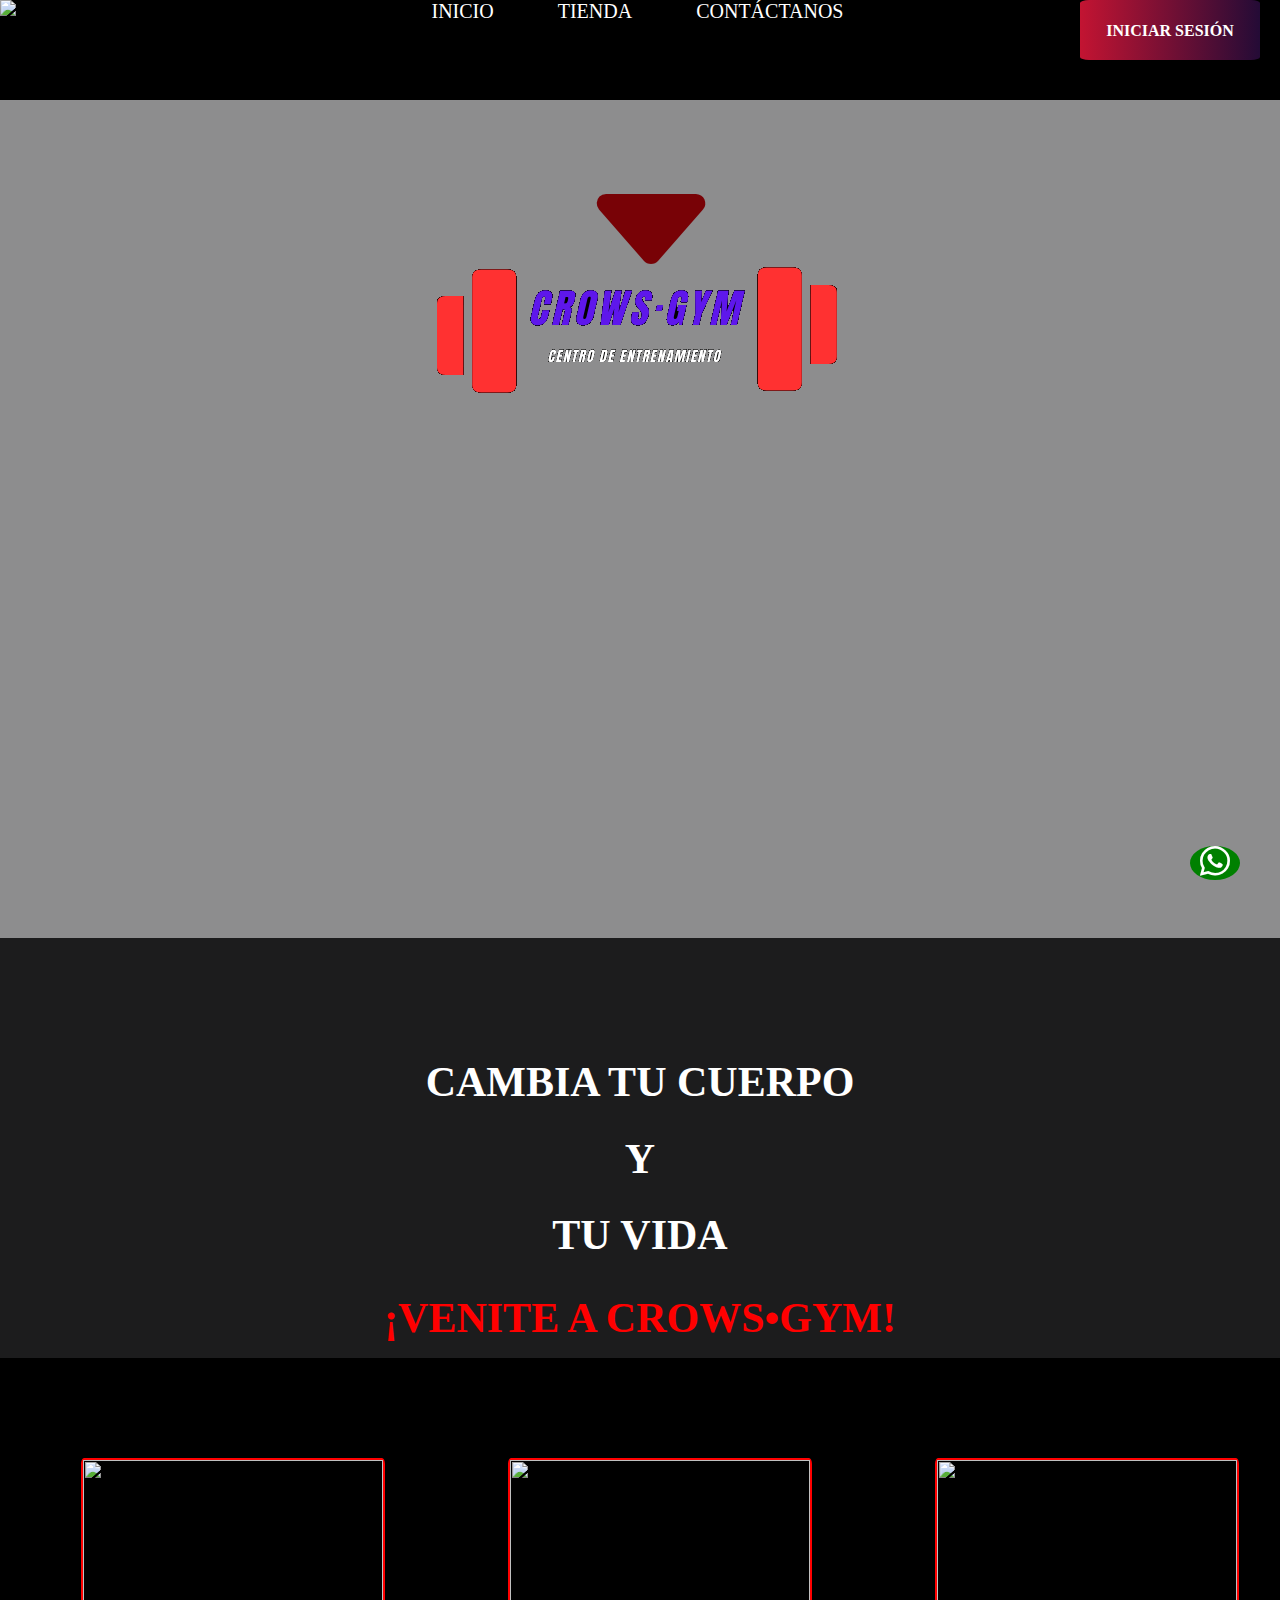
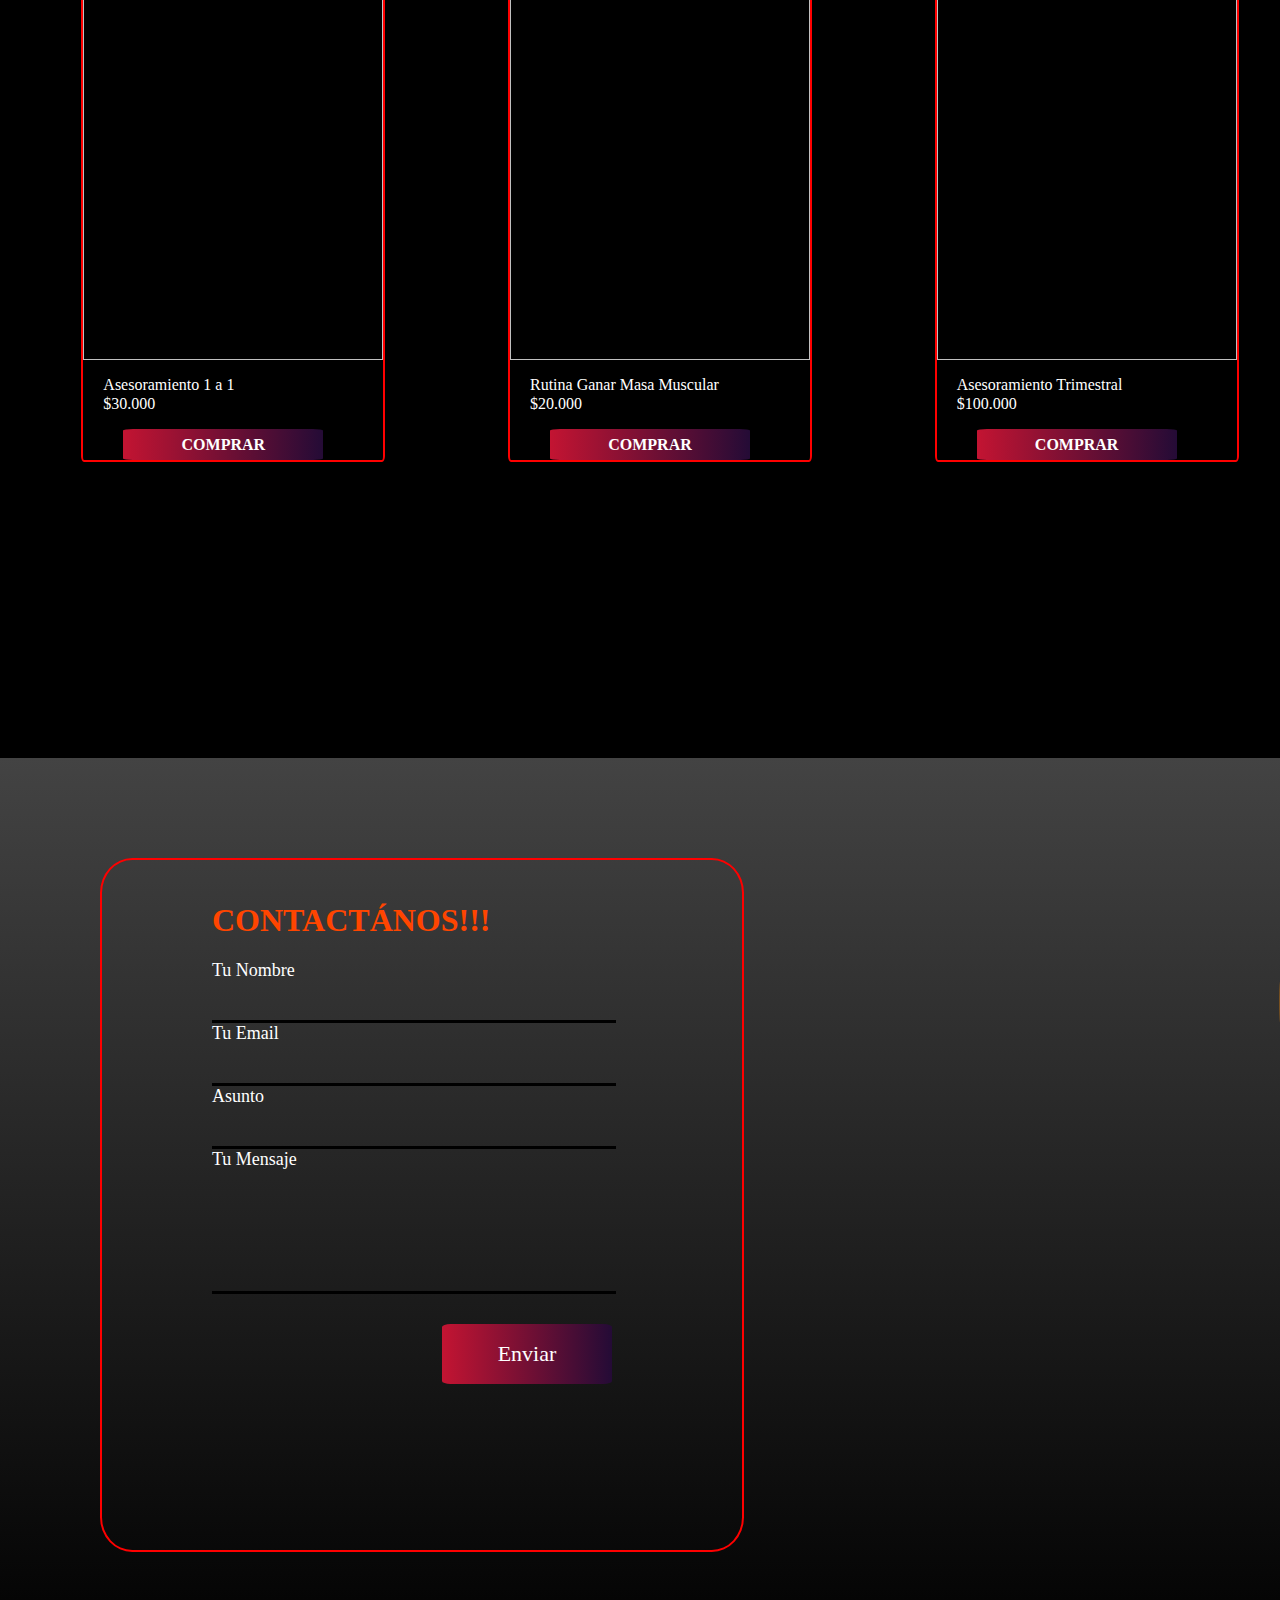
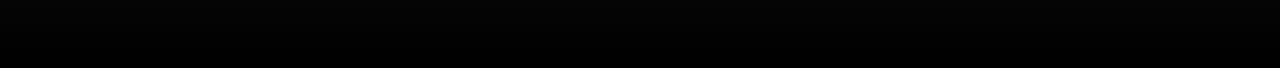
==== indexprincipal.html @ ee151d1c "Modificaciones en el codigo, optimización y correciones" ====
<!DOCTYPE html>
<html lang="en">
<head>
    <meta charset="UTF-8">
    <meta name="viewport" content="width=device-width, initial-scale=1.0">
    <title>Inicio-Crows Gym</title>
    <link rel="icon" href="img/icon.png" type="image/png">
    <link rel="stylesheet" href="https://cdn.jsdelivr.net/npm/bootstrap-icons@1.11.3/font/bootstrap-icons.min.css">
    <link rel="stylesheet" href="bootstrap-5.3.3-dist/css/bootstrap.min.css">
    <link rel="stylesheet" href="css/normalize.css">
    <link rel="stylesheet" href="styleprincipal.css">

    <script src="bootstrap-5.3.3-dist/js/bootstrap.min.js
    "></script>

</head>
<body>
    <header>
        <div class="navbar">
            <img class="logo" src="img/logo.png" alt="No Image">
            <div class="nav">
                <a href="#inicio">INICIO</a>
                <a href="#tienda">TIENDA</a>
                <a href="#contactanos">CONTÁCTANOS</a>
            </div>
            <button><a href="index.html">INICIAR SESIÓN</a></button>
        </div>

    </header>
    <main>
        <div class="wsp">
            <a href="https://wa.me/qr/S3JM6FVPCZWXI1" target="_blank" class="wspa"><i class="bi bi-whatsapp tamaño"></i></a>
        </div>
        <!-- Comienzo Video -->
        <section class="vid">
            
          <div>
             <img src="img/TITULO MARCA.png" alt="" class="tittle"> 
             <i class="bi bi-caret-down-fill arrow"></i>

          </div>
            <video muted autoplay loop>
                <source src="video/FONDO VIDEO.mp4" type="video/mp4">
            </video>
            <div class="capa"></div>
        
            
        </section>
        <!-- INICIO -->
        <section id="inicio" class="cambio">
            <h1 class="pad">CAMBIA TU CUERPO
            </h1>
            <h1>Y</h1>
            <h1>TU VIDA</h1>
            <h2 class="crowcolor"> ¡VENITE A CROWS•GYM!</h2>

        </section>
        <!-- Imagenes introduccion -->
         <section class="carrusel">
            
      
        </section> 

        <!-- Tienda -->
        <section id="tienda" class="shop">
          <div class="cuadro ase1">
            <img class="ancho" src="img/Principal/asesoria 1 a 1.jpg" alt="">
            <p class="precio">Asesoramiento
              1 a 1 <br>
              $30.000</p>
            <button class="bprincipal"><a href="#">COMPRAR</a></button>
          
          </div>
          <div class="cuadro ase3">
            <img class="ancho" src="img/Principal/rutina ganar masa.jpg" alt="">
            <p class="precio">Rutina Ganar Masa Muscular <br>
            $20.000</p>
            <button class="bprincipal"><a href="#">COMPRAR</a></button>
            
          </div>
          <div class="cuadro ase2">
            <img class="ancho" src="img/Principal/asesoria trimestral.jpg" alt="">
            <p class="precio">Asesoramiento
              Trimestral <br>
              $100.000</p>
            <button class="bprincipal"><a href="#">COMPRAR</a></button>
          </div>
          

          
        </section>
        <!-- Fin De Tienda -->
         <!-- Comienzo Contactarse -->
          <section id="contactanos" class="contacto">
            <div class="contac">
              <form action="">
                <h1>CONTACTÁNOS!!!</h1>
                <label for="">Tu Nombre</label>
                <br>
                <input type="text" required >
                <br>
                <label for="">Tu Email</label>
                <br>
                <input type="email" name="" id="" required>
                <br>
                <label for="">Asunto</label>
                <br>
                <input type="text" name="" id="" required>
                <br>
                <label for="">Tu Mensaje</label>
                <br>
                <input class="msj" type="text" name="" id="" required>
                <br>
                <button class="btn">Enviar</button>
              </form>
            </div>
            <div class="redes">
              <a href="#" target="_blank"><i class="bi bi-instagram ig"></i></a>
              <a href="" target="_blank"><i class="bi bi-tiktok "></i></a>
              <a href="" target="_blank"><i class="bi bi-youtube ytb"></i></a>
            </div>
          </section>

    </main>
    
</body>
</html>
---- styleprincipal.css ----
@font-face {
    font-family: gym ;
    src: url(fuente/Gumela.ttf);
    /* Fuente para flecha */
    font-family: arrow;
    src: url(fuente/arrow_7.ttf);
}
body{
    font-family: gym;
}

/* icono whatsapp */
.wspa{
    display: flex;
    position: fixed;
    bottom: 20px;
    right: 40px;
    z-index: 1000;
    background-color: green;
    width: 50px;
    height: auto;
    border-radius: 50%;
    transition: 0.3s ease;
}

.tamaño{
    font-size: 30px;
    margin: auto;
    color: #fff;
    transition: 0.3s ease;
   
}
.wspa:hover{
    font-size: 40px;
    width: 70px;
    height: 70px;
 }
 .tamaño:hover{
    font-size: 40px;
 }
/* fin icono whatsapp */

header{
    background-color: #000;
    height: 100px;
    width: 100%;
    position: fixed;
    z-index: 1000;
    margin-bottom: 20px;
    
}
.navbar{
    display: flex;
    justify-content: space-between;

}

.nav{
   margin-left: 115px;
 
}
.nav a{
    padding-right: 60px;
    font-size: 20px;
    color: #fff;
    text-decoration: none;
    transition: 0.5s;
}
.nav a:hover{
    color: red;
}

.logo{
    width: 140px;
    height: 90px;
}
div button{
    margin-right: 20px;
    height: 60px;
    width: 180px;
    
    background: #c31432;  /* fallback for old browsers */
    background: -webkit-linear-gradient(to left, #240b36, #c31432);  /* Chrome 10-25, Safari 5.1-6 */
    background: linear-gradient(to left, #240b36, #c31432); /* W3C, IE 10+/ Edge, Firefox 16+, Chrome 26+, Opera 12+, Safari 7+ */

    color: #fff;
    font-size: 18px;
    border: none;
    border-radius: 5%;
    transition: 0.3s ease;

}
button:hover{
    background: #e52d27;  /* fallback for old browsers */
    background: -webkit-linear-gradient(to bottom, #b31217, #e52d27);  /* Chrome 10-25, Safari 5.1-6 */
    background: linear-gradient(to bottom, #b31217, #e52d27); /* W3C, IE 10+/ Edge, Firefox 16+, Chrome 26+, Opera 12+, Safari 7+ */
    
}
div button a{
    color: white;
    text-decoration: none;
    font-weight: 600;
    font-size: 16px;
}
/* Fin Del Header */


/* Comienzo Intro */
main{
    padding-top: 10px;
}
.vid{
    width: 100%;
    height: 100vh;
}
video{
    position: absolute;
    top: 100px;
    left: 0;
    width: 100%;
    height: 100vh;
    object-fit: cover;
}
.capa {
    position: absolute;
    top: 100px;
    left: 0;
    width: 100%;
    height: 100vh;
    background: #1c1c1d;
    opacity: 0.5;} 
.tittle{
    display: flex;
    position: relative;
    z-index: 2;
    top: 250px;
    margin: auto;
}
div .arrow{
    display: flex;
    position: relative;
    z-index: 2;
    margin-left: 45%;
    color: #780206;  /* fallback for old browsers */

    font-family: arrow;
    font-size: 150px;
    animation: arrow1 1s ease infinite; /*Indica nombre animacion, duracion y veces que se repite */
    animation-direction: alternate-reverse; /*Indica hacia donde se movera*/
    
}
@keyframes arrow1{
    0% {
        padding-top: 200px;
    }
    100% { 
        padding-top: 230px;
    }
}
/* Terminado Intro */
/* Comienzo Inicio */
.cambio{
    width: 100%;
    height: 420px;
    background-color: #1c1c1d;
}
.pad{
    padding-top: 120px;
}
.cambio h1{
    text-align: center;
    font-size: 42px;
    font-weight: 800;
    color: #fff;
}
.crowcolor{
    text-align: center;
    font-size: 42px;
    font-weight: 800;
    color: red;
    padding-bottom: 20px;

}


/* Inicio Tienda */
.shop{
    background-color: rgb(0, 0, 0);
    width: 100%;
    height: 100vh;
    display: flex;
    justify-content: space-around;
    padding-top: 100px;
    padding-left: 20px;
    padding-right: 20px;
}
.cuadro{
    height: 600px;
    width: 300px;
    display: flex;
    border: solid red 2px;
    border-radius: 1%;
    background-color: rgb(0, 0, 0);
    flex-direction: column;
    align-items: center;
    transition: 0.3s ease;
}
.cuadro:hover{
    height: 750px;
    width: 400px;
}

.ancho{
    width: 100%;
    height: 500px;
    transition: 0.3s ease;
    
}
.precio{
    display: flex;
    color: #fff;
    width: 260px;
    text-align: left;

}
.bprincipal{
    height: 60px;
    width: 200px;  
    background-color: red;
    color: #fff;
    font-size: 600;
    font-size: 18px;
    border-radius: 5%;
    transition: 0.3s;

}

.bprincipal:hover{
    background-color: blueviolet;
}

.bprincipal a{
    color: white;
    text-decoration: none;
    font-weight: 600;
    font-size: 16px;
} 

/* Comienzo Contactanos  */
.contacto{
    display: flex;
    justify-content: space-between;
    padding: 10px 100px 10px 100px;

    background: #000000;  /* fallback for old browsers */
    background: -webkit-linear-gradient(to right, #434343, #000000);  /* Chrome 10-25, Safari 5.1-6 */
    background: linear-gradient(to bottom, #434343, #000000); /* W3C, IE 10+/ Edge, Firefox 16+, Chrome 26+, Opera 12+, Safari 7+ */

    
    width: 100%;
    height: 800px;
    padding-top: 100px;
}
.contac{
    display: flex;
    justify-content: center;
    color: white;
    padding: 20px;
    border: 2px solid red;
    border-radius: 5%;
    width: 600px;
    height: 650px;
}
.contac h1{
    color: orangered;
    font-weight: 800;
}
.contac input{
    background-color: transparent;
    border: none;
    border-bottom: #000 solid 3px;
    width: 400px;
    padding-bottom: 20px;
}
.contac label{
    font-size: 18px;
    padding-top: 15px;
}

.msj{
    height: 100px;
}
.btn{
    margin-right: 20px;
    height: 60px;
    width: 170px;
    margin-top: 30px;
    margin-left: 230px;
    color: #fff;
    font-size: 600;
    font-size: 22px;
    border-radius: 5%;
    transition: 0.3s ease;
    border: none;
}
.btn:hover{
    background: #e52d27;  /* fallback for old browsers */
    background: -webkit-linear-gradient(to bottom, #b31217, #e52d27);  /* Chrome 10-25, Safari 5.1-6 */
    background: linear-gradient(to bottom, #b31217, #e52d27); /* W3C, IE 10+/ Edge, Firefox 16+, Chrome 26+, Opera 12+, Safari 7+ */
    
}

.redes{
    display: flex;
    flex-direction: column;
    padding: 50px 0px;
}
.redes a{
    width: 100px;
    height: 120px;
    margin-top: 40px;
}
.redes i{
    color: #000000;
    font-size: 100px;
    transition: 0.3 ease;
}
div .ig{
    color: darkorange;
}
.redes .ytb{
    color: rgb(255, 0, 0);
}
.redes i:hover{
    font-size: 120px;
    z-index: 1000;
}
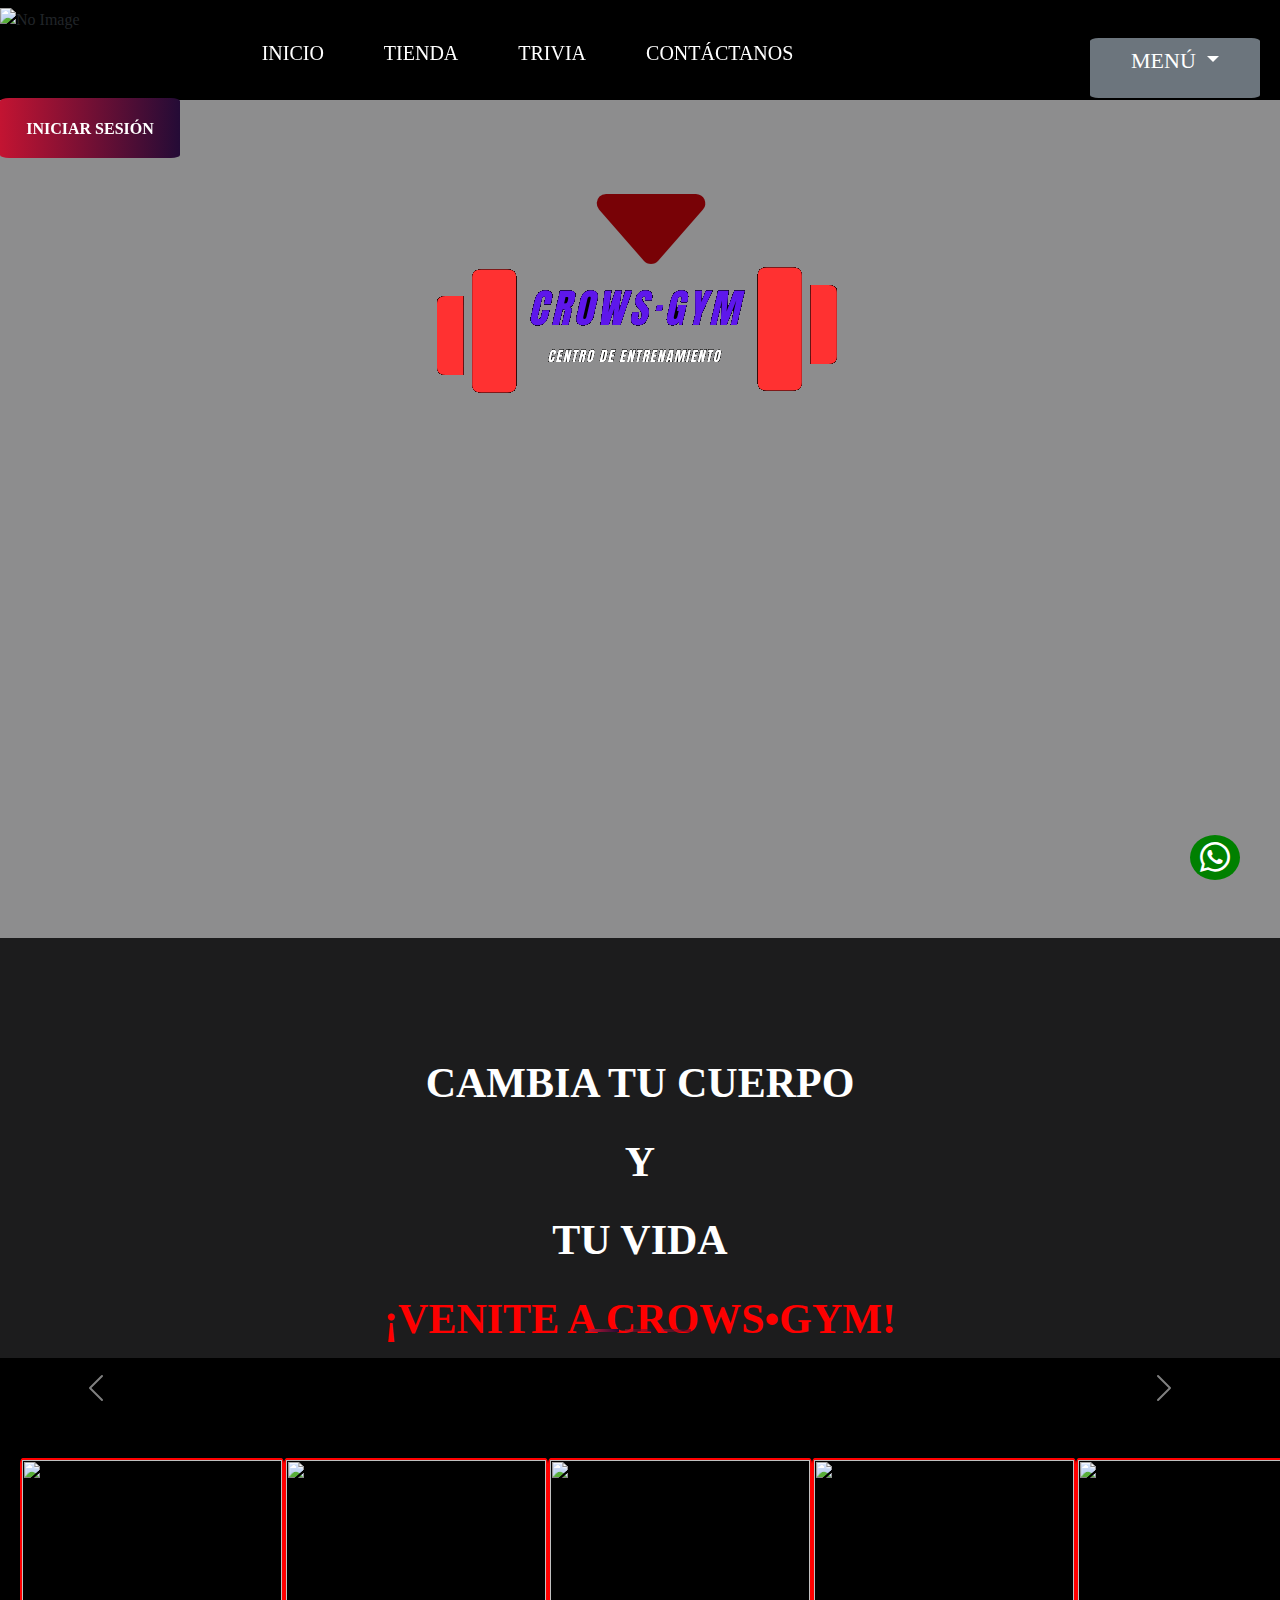
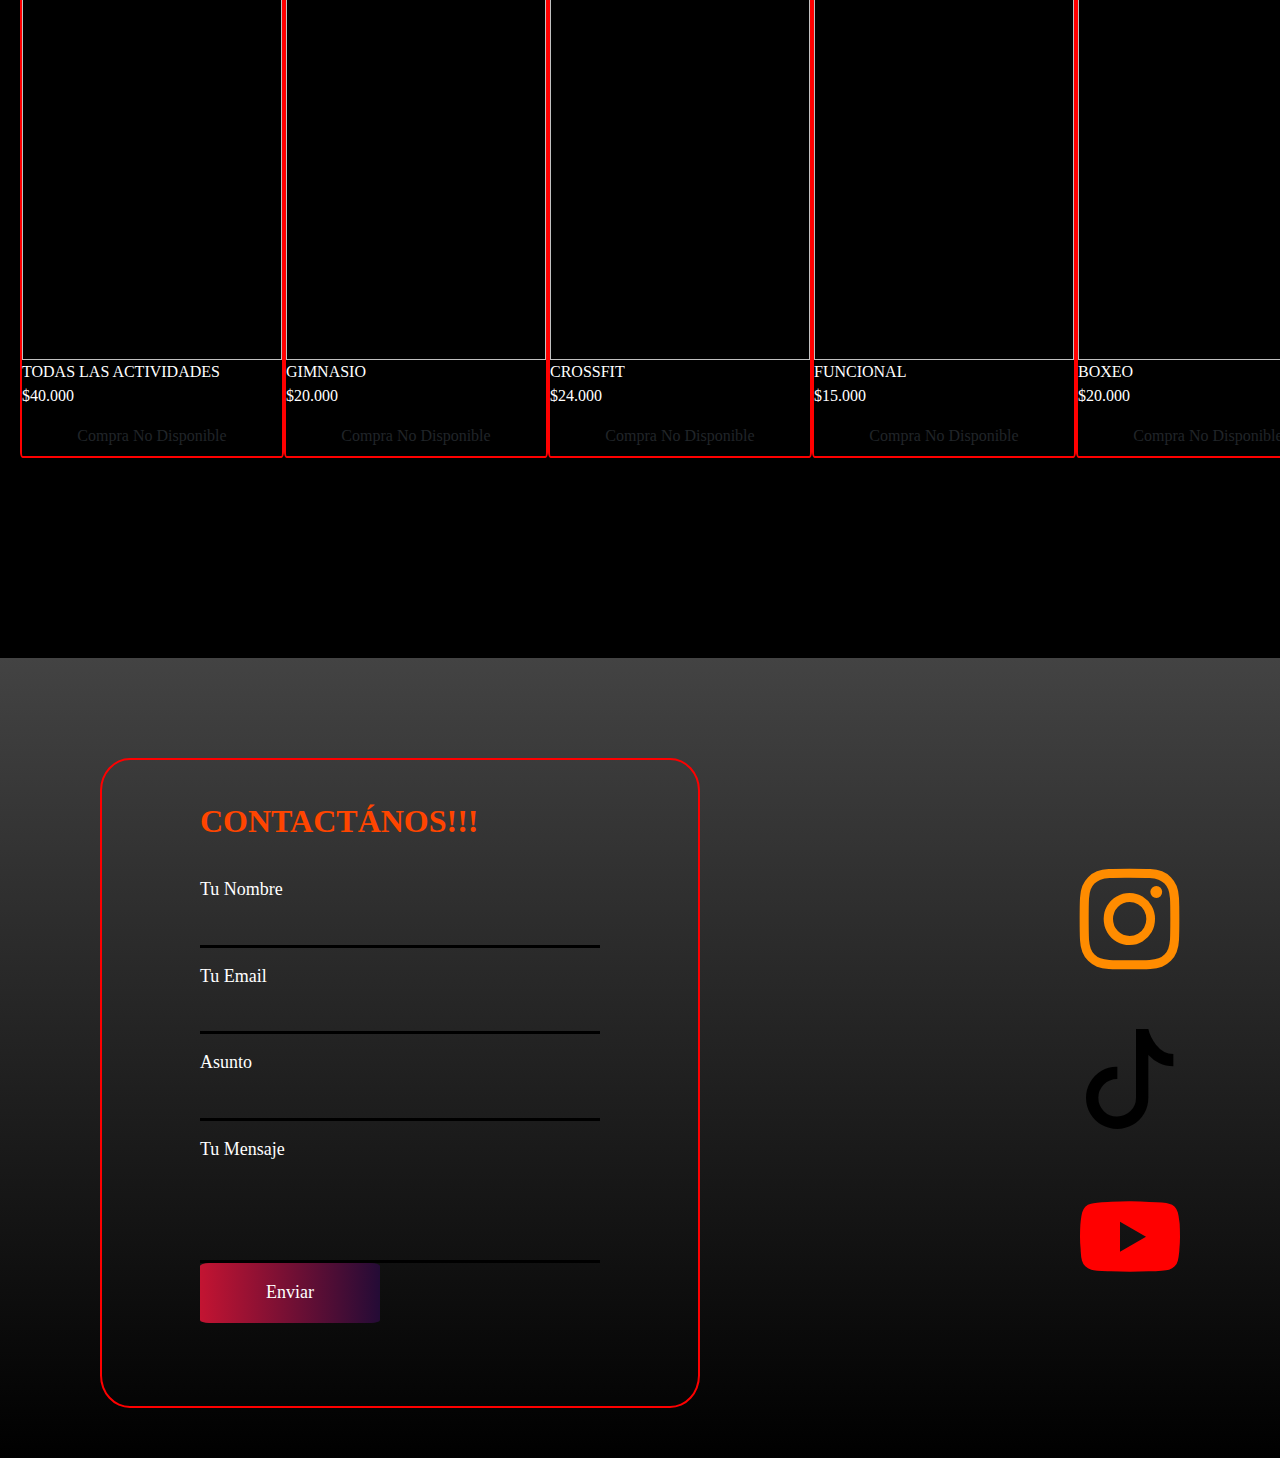
==== commit 428898ea: "Correccion de boostrap y agregado de menu hamburguesa" ====
--- a/indexprincipal.html
+++ b/indexprincipal.html
@@ -6,12 +6,12 @@
     <title>Inicio-Crows Gym</title>
     <link rel="icon" href="img/icon.png" type="image/png">
     <link rel="stylesheet" href="https://cdn.jsdelivr.net/npm/bootstrap-icons@1.11.3/font/bootstrap-icons.min.css">
-    <link rel="stylesheet" href="bootstrap-5.3.3-dist/css/bootstrap.min.css">
+    <link href="https://cdn.jsdelivr.net/npm/bootstrap@5.3.3/dist/css/bootstrap.min.css" rel="stylesheet" integrity="sha384-QWTKZyjpPEjISv5WaRU9OFeRpok6YctnYmDr5pNlyT2bRjXh0JMhjY6hW+ALEwIH" crossorigin="anonymous">
     <link rel="stylesheet" href="css/normalize.css">
     <link rel="stylesheet" href="styleprincipal.css">
+    <link rel="stylesheet" href="css/responsive-principal.css">
 
-    <script src="bootstrap-5.3.3-dist/js/bootstrap.min.js
-    "></script>
+    
 
 </head>
 <body>
@@ -19,12 +19,27 @@
         <div class="navbar">
             <img class="logo" src="img/logo.png" alt="No Image">
             <div class="nav">
+              
                 <a href="#inicio">INICIO</a>
                 <a href="#tienda">TIENDA</a>
+                <a href="indextrivia.html">TRIVIA</a>
                 <a href="#contactanos">CONTÁCTANOS</a>
+                
             </div>
-            <button><a href="index.html">INICIAR SESIÓN</a></button>
+            <div class="dropdown">
+              <a class="btn btn-secondary dropdown-toggle dropen" href="#" role="button" data-bs-toggle="dropdown" aria-expanded="false">
+                MENÚ
+              </a>
+            
+              <ul class="dropdown-menu ">
+                <li><a class="dropdown-item" href="#inicio">TIENDA</a></li>
+                <li><a class="dropdown-item" href="indextrivia.html">TRIVIA</a></li>
+                <li><a class="dropdown-item" href="#contactanos">CONTACTÁNOS</a></li>
+              </ul>
+            </div>
+            <button class="btn-head"><a href="index.html">INICIAR SESIÓN</a></button>
         </div>
+
 
     </header>
     <main>
@@ -56,34 +71,77 @@
 
         </section>
         <!-- Imagenes introduccion -->
-         <section class="carrusel">
-            
-      
-        </section> 
-
+     <section class="carrusel-img">
+        <div id="carouselExampleIndicators" class="carousel slide">
+          <div class="carousel-indicators">
+            <button type="button" data-bs-target="#carouselExampleIndicators" data-bs-slide-to="0" class="active" aria-current="true" aria-label="Slide 1"></button>
+            <button type="button" data-bs-target="#carouselExampleIndicators" data-bs-slide-to="1" aria-label="Slide 2"></button>
+            <button type="button" data-bs-target="#carouselExampleIndicators" data-bs-slide-to="2" aria-label="Slide 3"></button>
+          </div>
+          <div class="carousel-inner">
+            <div class="carousel-item active">
+              <img src="img/Principal/carrousel/musculacion.jpg" class="d-block w-100" alt="" width="100%">
+            </div>
+            <div class="carousel-item">
+              <img src="img/Principal/carrousel/crossfit.jpg" class="d-block w-100" alt="...">
+            </div>
+            <div class="carousel-item">
+              <img src="img/Principal/carrousel/boxeo.jpg" class="d-block w-100" alt="...">
+            </div>
+            <!-- <div class="carousel-item fin">
+              <img src="img/Principal/carrousel/funcional.jpg" class="d-block w-100" alt="...">
+            </div> -->
+          </div>
+          <button class="carousel-control-prev" type="button" data-bs-target="#carouselExampleIndicators" data-bs-slide="prev">
+            <span class="carousel-control-prev-icon" aria-hidden="true"></span>
+            <span class="visually-hidden">Previous</span>
+          </button>
+          <button class="carousel-control-next" type="button" data-bs-target="#carouselExampleIndicators" data-bs-slide="next">
+            <span class="carousel-control-next-icon" aria-hidden="true"></span>
+            <span class="visually-hidden">Next</span>
+          </button>
+        </div>
+      </section>
         <!-- Tienda -->
         <section id="tienda" class="shop">
-          <div class="cuadro ase1">
-            <img class="ancho" src="img/Principal/asesoria 1 a 1.jpg" alt="">
-            <p class="precio">Asesoramiento
-              1 a 1 <br>
-              $30.000</p>
-            <button class="bprincipal"><a href="#">COMPRAR</a></button>
+          <div class="cuadro">
+            <img class="ancho" src="img/Principal/ActividadesLibres.jpg" alt="">
+            <p class="precio">TODAS LAS ACTIVIDADES<br>
+              $40.000</p>
+            <!-- <button class="bprincipal"><a href="#">COMPRAR</a></button> -->
+            <p>Compra No Disponible</p>
           
           </div>
-          <div class="cuadro ase3">
-            <img class="ancho" src="img/Principal/rutina ganar masa.jpg" alt="">
-            <p class="precio">Rutina Ganar Masa Muscular <br>
+          <div class="cuadro">
+            <img class="ancho" src="img/Principal/EntrenamientoMusculacion.jpg" alt="">
+            <p class="precio">GIMNASIO<br>
             $20.000</p>
-            <button class="bprincipal"><a href="#">COMPRAR</a></button>
+            <!-- <button class="bprincipal"><a href="#">COMPRAR</a></button> -->
+            <p>Compra No Disponible</p> 
             
           </div>
-          <div class="cuadro ase2">
-            <img class="ancho" src="img/Principal/asesoria trimestral.jpg" alt="">
-            <p class="precio">Asesoramiento
-              Trimestral <br>
-              $100.000</p>
-            <button class="bprincipal"><a href="#">COMPRAR</a></button>
+          <div class="cuadro">
+            <img class="ancho" src="img/Principal/EntrenamientoCrossfit.jpg" alt="">
+            <p class="precio">CROSSFIT <br>
+              $24.000</p>
+            <!-- <button class="bprincipal"><a href="#">COMPRAR</a></button> -->
+            <p>Compra No Disponible</p> 
+          </div>
+          <div class="cuadro ase1">
+            <img class="ancho" src="img/Principal/EntrenamientoFuncional.jpg" alt="">
+            <p class="precio">FUNCIONAL <br>
+              $15.000</p>
+            <!-- <button class="bprincipal"><a href="#">COMPRAR</a></button> -->
+            <p>Compra No Disponible</p>
+          
+          </div>
+          <div class="cuadro">
+            <img class="ancho" src="img/Principal/EntrenamientoBoxeo.jpg" alt="">
+            <p class="precio">BOXEO <br>
+              $20.000</p>
+            <!-- <button class="bprincipal"><a href="#">COMPRAR</a></button> -->
+            <p>Compra No Disponible</p>
+          
           </div>
           
 
@@ -111,7 +169,7 @@
                 <br>
                 <input class="msj" type="text" name="" id="" required>
                 <br>
-                <button class="btn">Enviar</button>
+                <button class="btn1">Enviar</button>
               </form>
             </div>
             <div class="redes">
@@ -122,6 +180,6 @@
           </section>
 
     </main>
-    
+    <script src="https://cdn.jsdelivr.net/npm/bootstrap@5.3.3/dist/js/bootstrap.bundle.min.js" integrity="sha384-YvpcrYf0tY3lHB60NNkmXc5s9fDVZLESaAA55NDzOxhy9GkcIdslK1eN7N6jIeHz" crossorigin="anonymous"></script>
 </body>
 </html>--- a/css/responsive-principal.css
+++ b/css/responsive-principal.css
@@ -0,0 +1,22 @@
+@media screen and (max-width:600px) {
+    body{
+        max-width: 600px;
+        
+    }
+    header{
+        max-width: 600px;
+    }
+    .wspa{
+        bottom: 1200px;
+        right: 750px;
+    }
+
+    .shop{
+        max-width: 600px;
+        flex-direction: column;
+        justify-content: center;
+        align-items: center;
+        height: auto;
+        padding-bottom: 100px;
+    }
+}
